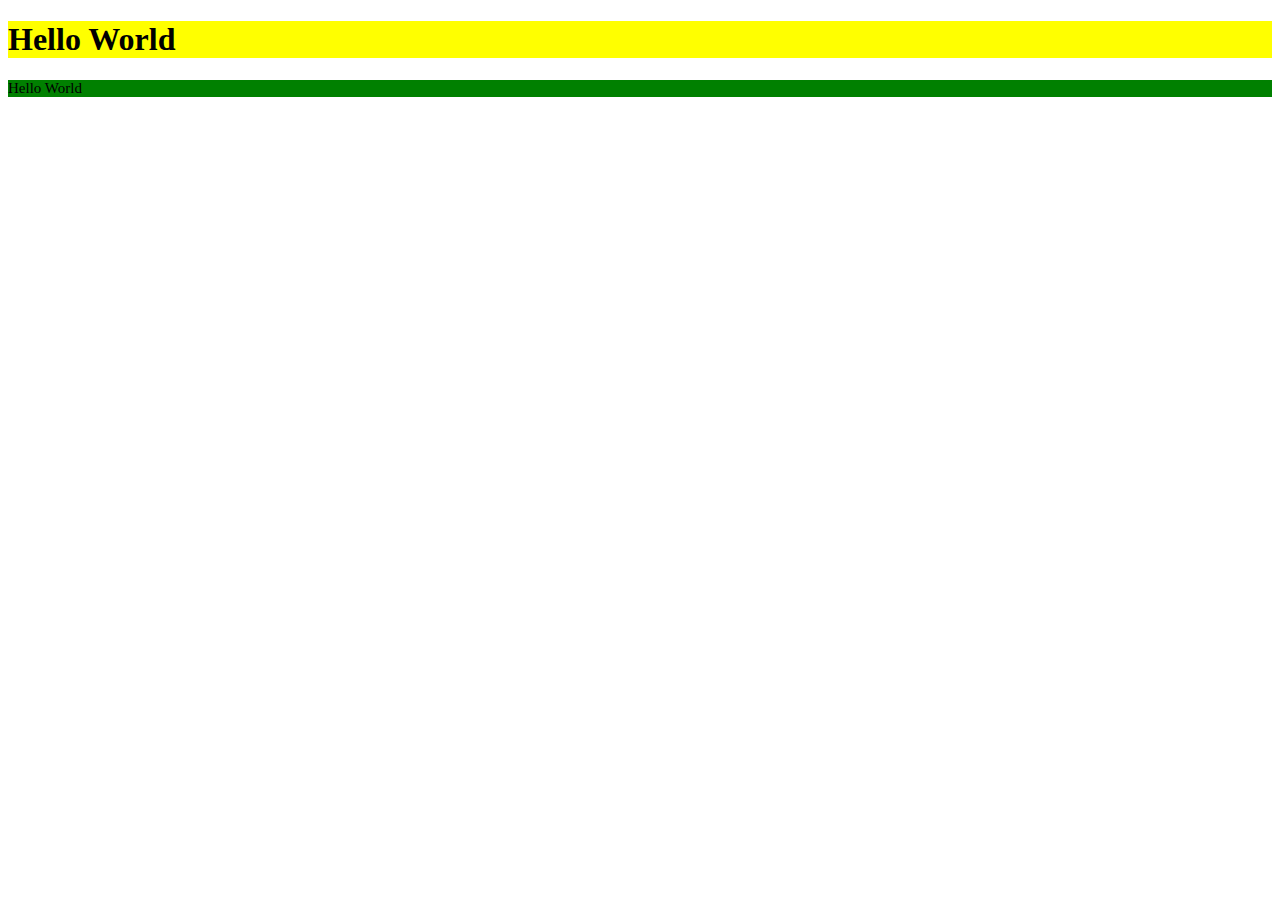
==== index.html @ 05892bf4 "eddited" ====
<!doctype html>
<html lang="en">
<head>
    <meta charset="UTF-8">
    <meta name="viewport"
          content="width=device-width, user-scalable=no, initial-scale=1.0, maximum-scale=1.0, minimum-scale=1.0">
    <meta http-equiv="X-UA-Compatible" content="ie=edge">
    <link rel="stylesheet" href="main.css">
    <title>test1</title>
</head>
<body>
 <h1>Hello World</h1>
<p>Hello World</p>


  
</body>
</html>
---- main.css ----
nav ul {
  background: red; }
nav li {
  color: green; }

p {
  font-size: 15px; }

/* Use the variables */
h1 {
  background-color: yellow; }

p {
  background: green;
  font-size: 15px; }

/*# sourceMappingURL=main.css.map */
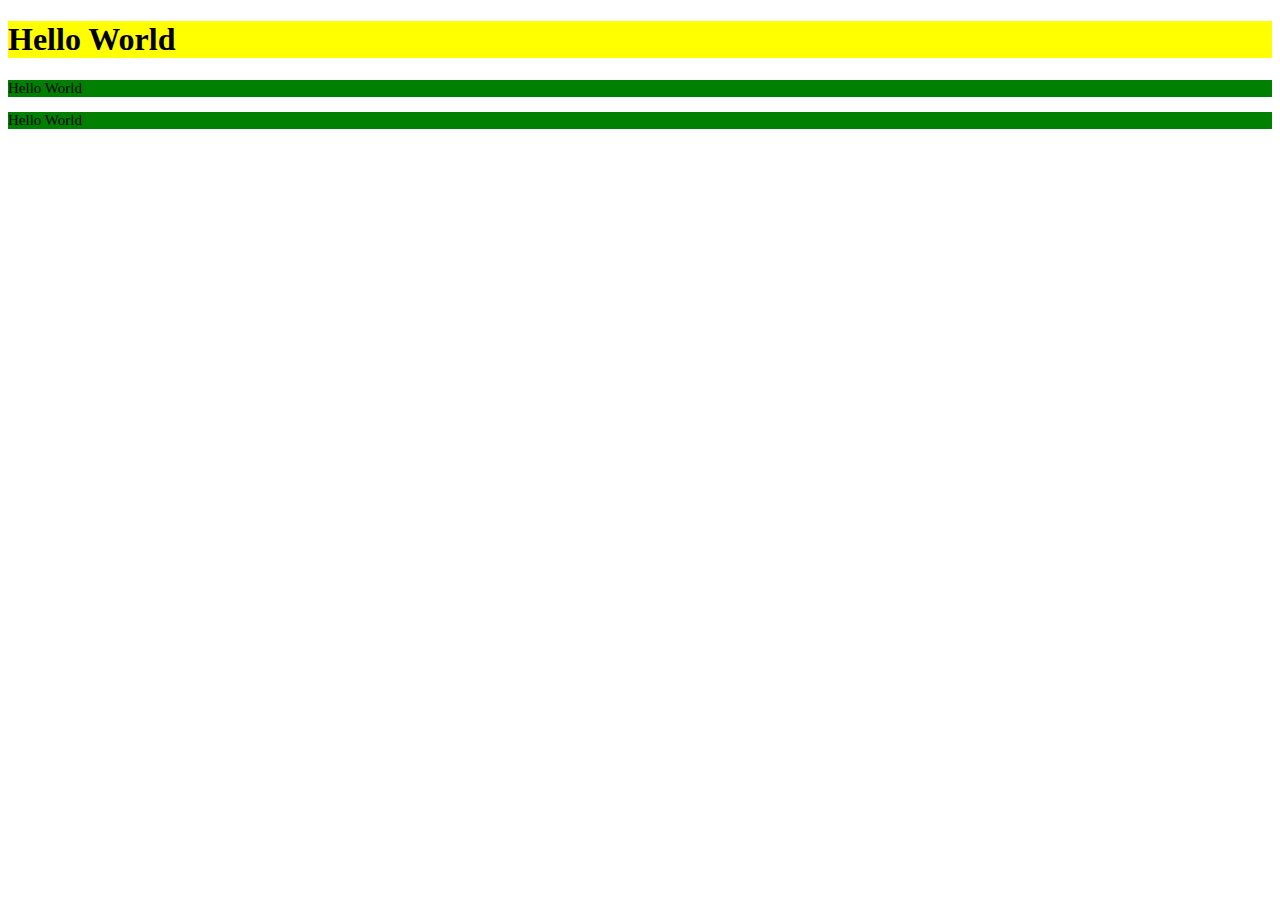
==== commit 5427409a: "sign up for" ====
--- a/index.html
+++ b/index.html
@@ -6,10 +6,11 @@
           content="width=device-width, user-scalable=no, initial-scale=1.0, maximum-scale=1.0, minimum-scale=1.0">
     <meta http-equiv="X-UA-Compatible" content="ie=edge">
     <link rel="stylesheet" href="main.css">
-    <title>test1</title>
+    <title>tesfsefet</title>
 </head>
 <body>
  <h1>Hello World</h1>
+<p>Hello World</p>
 <p>Hello World</p>
 
 
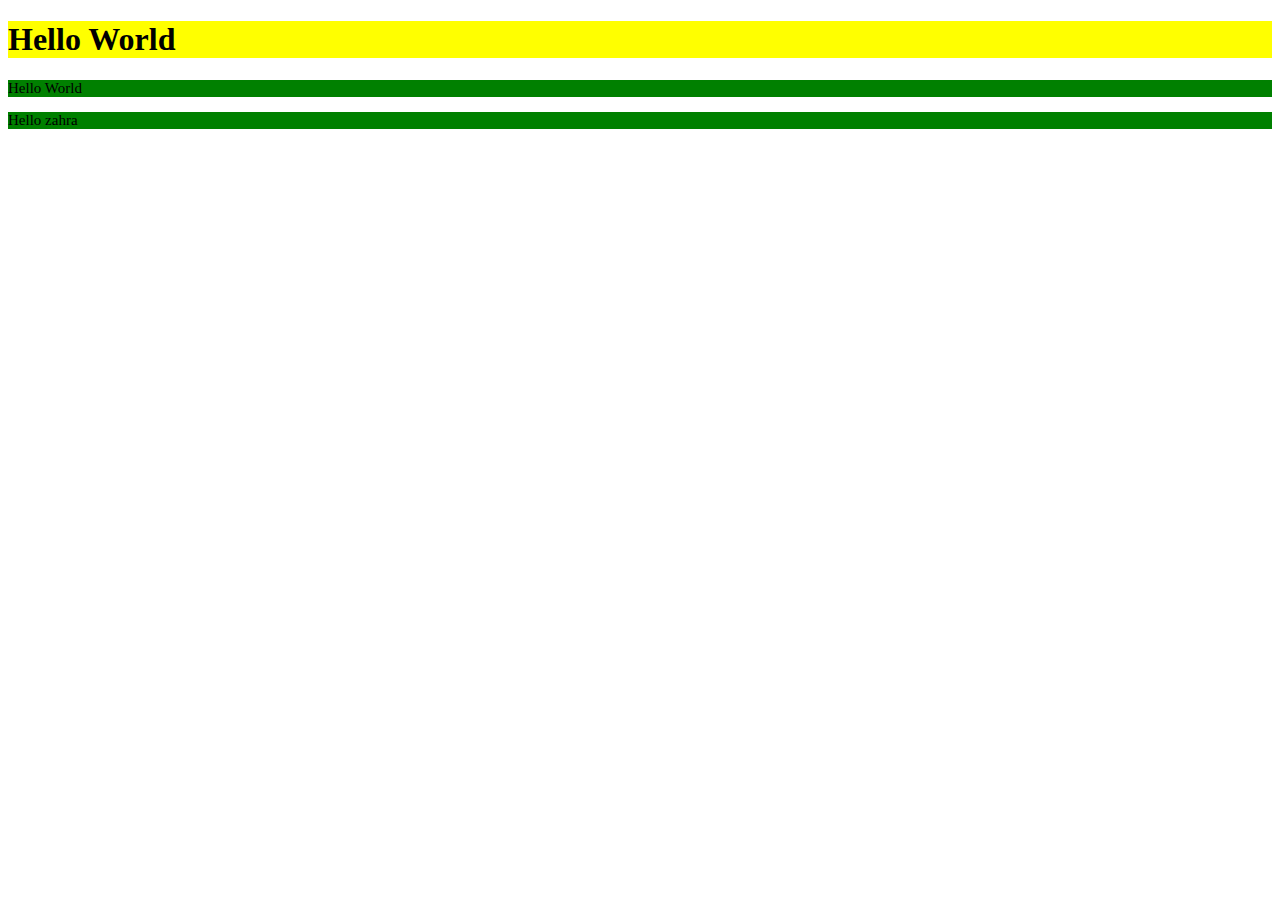
==== commit 4fe6dd2e: "index has updated" ====
--- a/index.html
+++ b/index.html
@@ -11,7 +11,7 @@
 <body>
  <h1>Hello World</h1>
 <p>Hello World</p>
-<p>Hello World</p>
+<p>Hello zahra</p>
 
 
   
